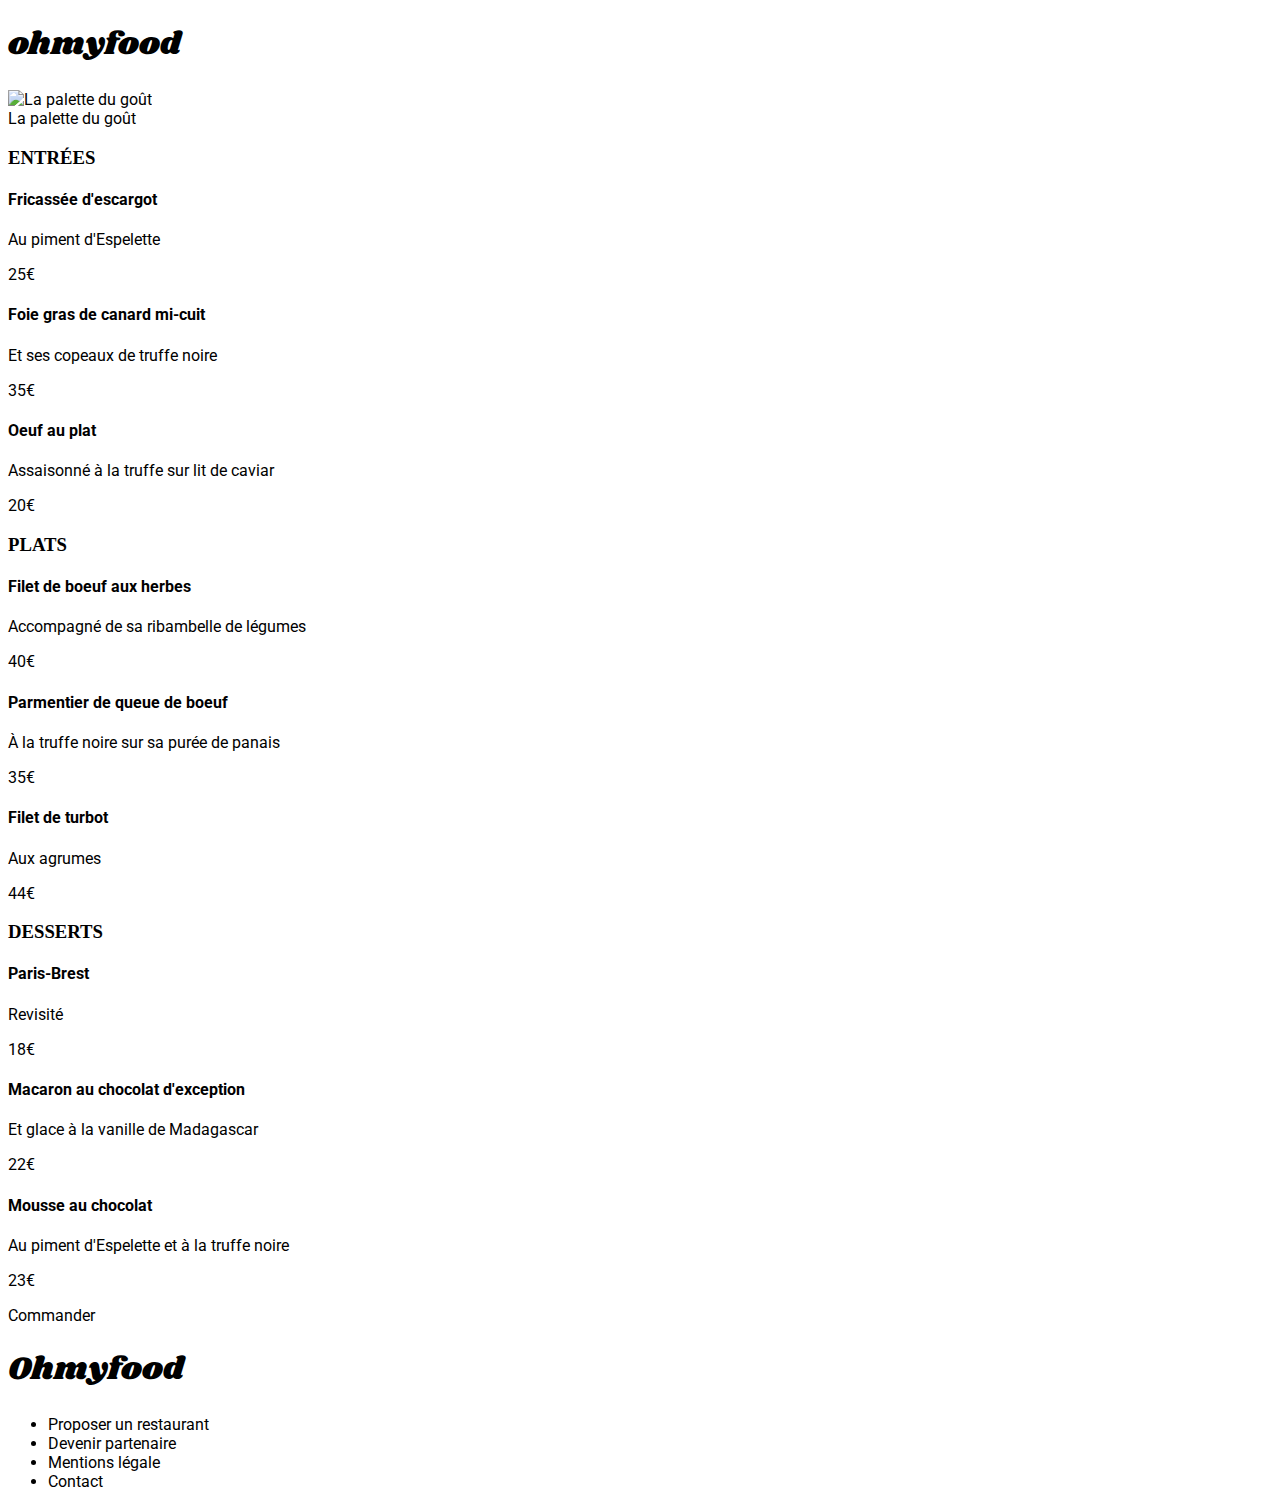
==== menu3.html @ a08de257 "ajout de pages" ====
<!DOCTYPE html>
<html lang="fr">
    <head>
        <meta charset="utf-8" />
        <meta name="viewport" content="width-device-width, initial-scale=1">
        <link rel="stylesheet" href="style2.css"/>
        <title>Ohmyfood</title>
        <script src="https://kit.fontawesome.com/2161a8dba9.js" crossorigin="anonymous"></script>
        <style>
            @import url('https://fonts.googleapis.com/css2?family=Roboto&family=Shrikhand&display=swap');
            h2, h1 { font-family: 'Shrikhand', Impact, Haettenschweiler, 'Arial Narrow Bold', sans-serif; font-weight: 200;}
          h4, li, p, div{ font-family: 'Roboto', Arial, Helvetica, sans-serif;}
            
        </style> 
    </head>

    <body>

        <header class="tete">
            <h1 class="tete__titre">ohmyfood</h1>
            <div class="tete__fleches"><a href="index.html"><i class="fas fa-arrow-left"></i></a></div>
        </header>

    <main>
        <section class="image">
            <div class="image__contenant">
                <img src="Maquettes-Ohmyfood/images/restaurants/jay-wennington-N_Y88TWmGwA-unsplash.jpg" alt="La palette du goût">
            </div>
        </section>

        <article class="menu">

            <div class="menu__tete">
                <div class="menu__big--titre">La palette du goût</div>

                <div class="menu__coeur">
                    <i class="far fa-heart coeur-vide"></i>
                    <i class="fas fa-heart coeur-plein"></i>
                </div>

            </div>

            <section class="menu__entre">
                <h3 class="menu__titre">ENTRÉES</h3>

                <div class="menu__contenant" >
                    <H4 class="menu__contenant--titre">Fricassée d'escargot</H4>
                    <p class="menu__contenant--texte">Au piment d'Espelette </p>
                    <p class="menu__contenant--prix">25€</p>
                    <div class="menu__contenant--check">
                        <i class="fas fa-check-circle menu__contenant--turn"></i></div>
                </div>
                <div class="menu__contenant">
                    <H4 class="menu__contenant--titre">Foie gras de canard mi-cuit</H4>
                    <p class="menu__contenant--texte">Et ses copeaux de truffe noire</p>
                    <p class="menu__contenant--prix">35€</p>
                    <div class="menu__contenant--check">
                        <i class="fas fa-check-circle menu__contenant--turn"></i></div>
                </div>
                <div class="menu__contenant">
                    <H4 class="menu__contenant--titre">Oeuf au plat</H4>
                    <p class="menu__contenant--texte">Assaisonné à la truffe sur lit de caviar</p>
                    <p class="menu__contenant--prix">20€</p>
                    <div class="menu__contenant--check">
                        <i class="fas fa-check-circle menu__contenant--turn"></i></div>
                </div>
            </section>

            <section class="menu__plat">
                <h3 class="menu__titre">PLATS</h3>

                <div class="menu__contenant">
                    <H4 class="menu__contenant--titre">Filet de boeuf aux herbes</H4>               
                    <p class="menu__contenant--texte">Accompagné de sa ribambelle de légumes</p>
                    <p class="menu__contenant--prix">40€</p>
                    <div class="menu__contenant--check">
                        <i class="fas fa-check-circle menu__contenant--turn"></i></div>
                </div>
                <div class="menu__contenant">
                    <H4 class="menu__contenant--titre">Parmentier de queue de boeuf</H4>
                    <p class="menu__contenant--texte">À la truffe noire sur sa purée de panais</p>
                    <p class="menu__contenant--prix">35€</p>
                    <div class="menu__contenant--check">
                        <i class="fas fa-check-circle menu__contenant--turn"></i></div>
                </div>
                <div class="menu__contenant">
                    <H4 class="menu__contenant--titre">Filet de turbot</H4>
                    <p class="menu__contenant--texte">Aux agrumes</p>
                    <p class="menu__contenant--prix">44€</p>
                    <div class="menu__contenant--check">
                        <i class="fas fa-check-circle menu__contenant--turn"></i></div>
                </div>
            </section>

            <section class="menu__desserts">
                <h3 class="menu__titre">DESSERTS</h3>

                <div class="menu__contenant">
                    <H4 class="menu__contenant--titre">Paris-Brest</H4>
                    <p class="menu__contenant--texte">Revisité</p>
                    <p class="menu__contenant--prix">18€</p>
                    <div class="menu__contenant--check">
                        <i class="fas fa-check-circle menu__contenant--turn"></i></div>
                </div>
                <div class="menu__contenant">
                    <H4 class="menu__contenant--titre">Macaron au chocolat d'exception</H4>
                    <p class="menu__contenant--texte">Et glace à la vanille de Madagascar</p>
                    <p class="menu__contenant--prix">22€</p>
                    <div class="menu__contenant--check">
                        <i class="fas fa-check-circle menu__contenant--turn"></i>
                    </div>
                </div>
                <div class="menu__contenant">
                    <H4 class="menu__contenant--titre">Mousse au chocolat</H4>
                    <p class="menu__contenant--texte">Au piment d'Espelette et à la truffe noire</p>
                    <p class="menu__contenant--prix">23€</p>
                    <div class="menu__contenant--check">
                        <i class="fas fa-check-circle menu__contenant--turn" ></i>
                    </div>
                </div>
            </section>
            <div class="menu__bouton">Commander</div>

        </article>   

    </main>

    <footer class="foot">
        <h1 class="foot__titre">Ohmyfood</h1>
    <ul class="foot__contenant">
        <li class="foot__onglet"><i class="fas fa-utensils foot__icone"></i>Proposer un restaurant</li>
        <li class="foot__onglet"><i class="fas fa-hands-helping foot__icone"></i>Devenir partenaire </li>
        <li class="foot__onglet">Mentions légale</li>
        <li class="foot__onglet">Contact</li>

    </ul>
    </footer>
    </body>

</html>
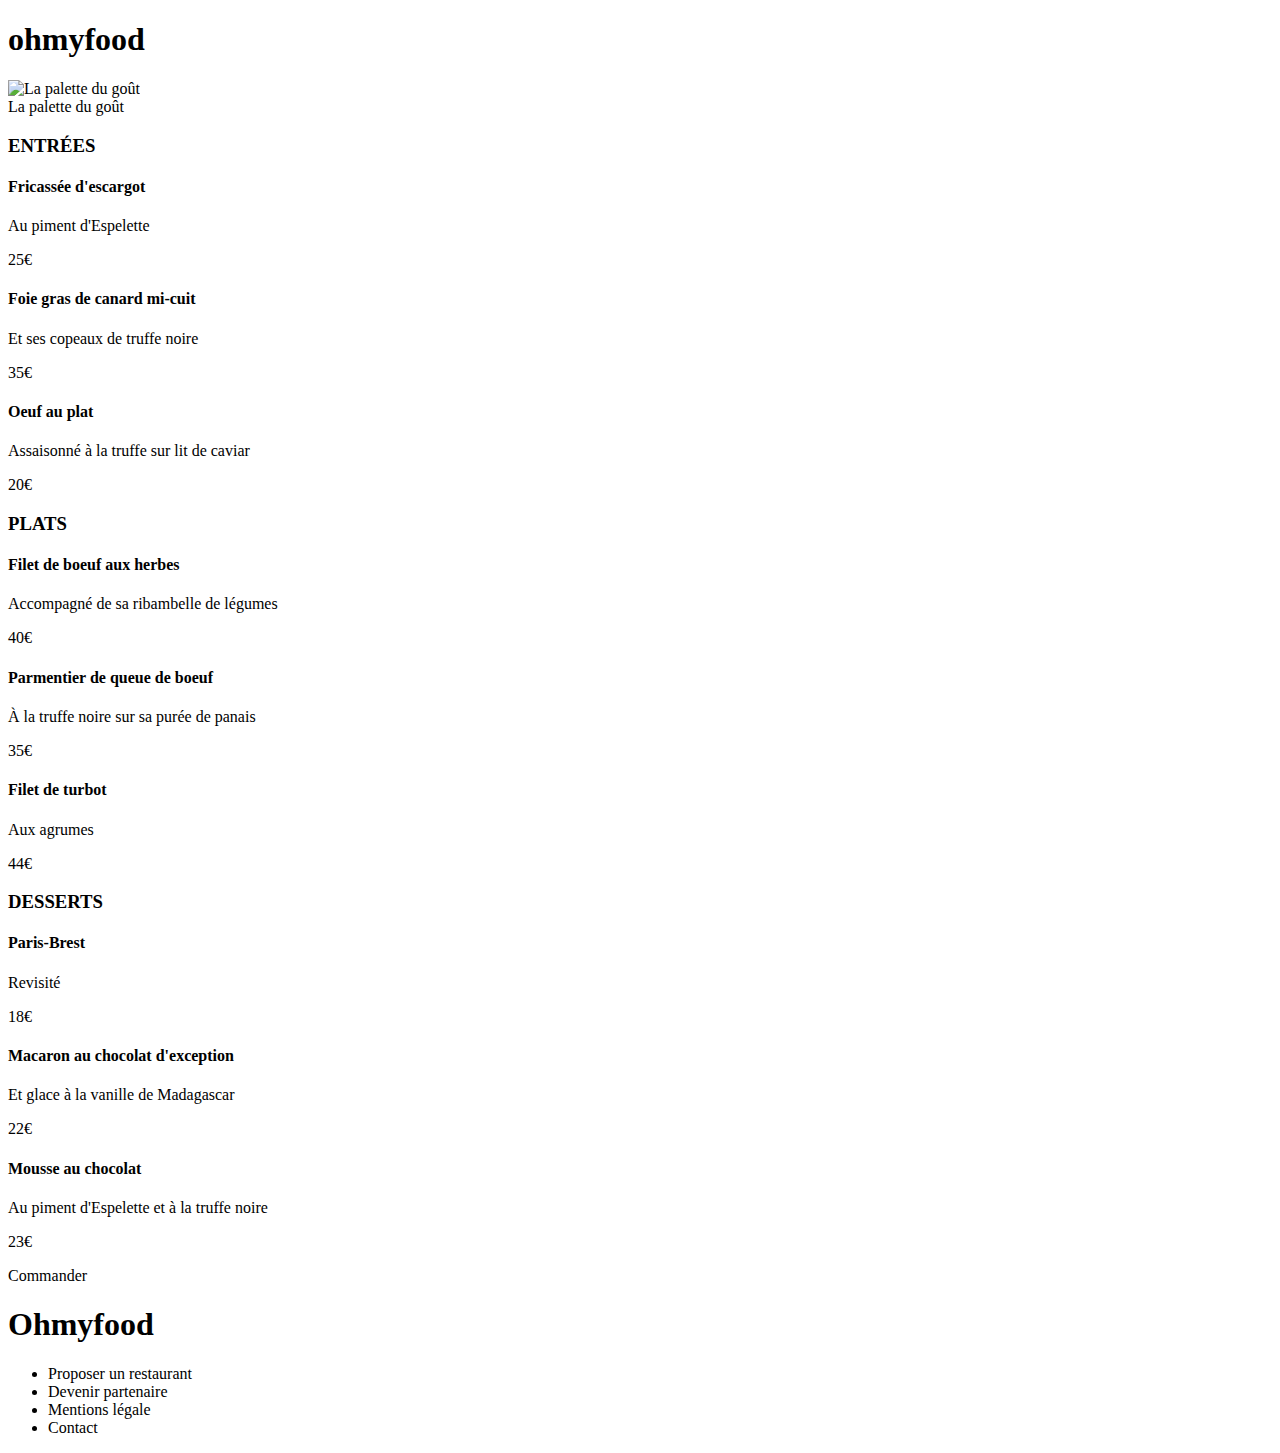
==== commit b52bddf7: "indentation" ====
--- a/menu3.html
+++ b/menu3.html
@@ -2,23 +2,18 @@
 <html lang="fr">
     <head>
         <meta charset="utf-8" />
-        <meta name="viewport" content="width-device-width, initial-scale=1">
+        <meta name="viewport" content="width=device-width, height=device-height, initial-scale=1.0, user-scalable=yes">
         <link rel="stylesheet" href="style2.css"/>
         <title>Ohmyfood</title>
         <script src="https://kit.fontawesome.com/2161a8dba9.js" crossorigin="anonymous"></script>
-        <style>
-            @import url('https://fonts.googleapis.com/css2?family=Roboto&family=Shrikhand&display=swap');
-            h2, h1 { font-family: 'Shrikhand', Impact, Haettenschweiler, 'Arial Narrow Bold', sans-serif; font-weight: 200;}
-          h4, li, p, div{ font-family: 'Roboto', Arial, Helvetica, sans-serif;}
-            
-        </style> 
-    </head>
+        <link rel="preconnect" href="https://fonts.gstatic.com" crossorigin>
+        <link href="https://fonts.googleapis.com/css2?family=Roboto:ital,wght@0,100;0,300;0,400;0,500;0,700;0,900;1,100;1,300;1,400;1,500;1,700;1,900&family=Shrikhand&display=swap" rel="stylesheet">
 
     <body>
 
         <header class="tete">
             <h1 class="tete__titre">ohmyfood</h1>
-            <div class="tete__fleches"><a href="index.html"><i class="fas fa-arrow-left"></i></a></div>
+            <a href="index.html" class="tete__fleches"><i class="fas fa-arrow-left"></i></a>
         </header>
 
     <main>
@@ -32,37 +27,46 @@
 
             <div class="menu__tete">
                 <div class="menu__big--titre">La palette du goût</div>
-
                 <div class="menu__coeur">
                     <i class="far fa-heart coeur-vide"></i>
                     <i class="fas fa-heart coeur-plein"></i>
                 </div>
-
             </div>
 
             <section class="menu__entre">
                 <h3 class="menu__titre">ENTRÉES</h3>
 
-                <div class="menu__contenant" >
-                    <H4 class="menu__contenant--titre">Fricassée d'escargot</H4>
-                    <p class="menu__contenant--texte">Au piment d'Espelette </p>
+                <div class="menu__contenant">
+                    <div class="menu__contenant--head">
+                        <H4 class="menu__contenant--titre">Fricassée d'escargot</H4>
+                        <p class="menu__contenant--texte">Au piment d'Espelette </p>
+                    </div>
                     <p class="menu__contenant--prix">25€</p>
                     <div class="menu__contenant--check">
-                        <i class="fas fa-check-circle menu__contenant--turn"></i></div>
+                        <i class="fas fa-check-circle menu__contenant--turn"></i>
+                    </div>
                 </div>
+
                 <div class="menu__contenant">
-                    <H4 class="menu__contenant--titre">Foie gras de canard mi-cuit</H4>
-                    <p class="menu__contenant--texte">Et ses copeaux de truffe noire</p>
+                    <div class="menu__contenant--head">
+                        <H4 class="menu__contenant--titre">Foie gras de canard mi-cuit</H4>
+                        <p class="menu__contenant--texte">Et ses copeaux de truffe noire</p>
+                    </div>
                     <p class="menu__contenant--prix">35€</p>
                     <div class="menu__contenant--check">
-                        <i class="fas fa-check-circle menu__contenant--turn"></i></div>
+                        <i class="fas fa-check-circle menu__contenant--turn"></i>
+                    </div>
                 </div>
+
                 <div class="menu__contenant">
-                    <H4 class="menu__contenant--titre">Oeuf au plat</H4>
-                    <p class="menu__contenant--texte">Assaisonné à la truffe sur lit de caviar</p>
+                    <div class="menu__contenant--head">
+                        <H4 class="menu__contenant--titre">Oeuf au plat</H4>
+                        <p class="menu__contenant--texte">Assaisonné à la truffe sur lit de caviar</p>
+                    </div>
                     <p class="menu__contenant--prix">20€</p>
                     <div class="menu__contenant--check">
-                        <i class="fas fa-check-circle menu__contenant--turn"></i></div>
+                        <i class="fas fa-check-circle menu__contenant--turn"></i>
+                    </div>
                 </div>
             </section>
 
@@ -70,22 +74,32 @@
                 <h3 class="menu__titre">PLATS</h3>
 
                 <div class="menu__contenant">
-                    <H4 class="menu__contenant--titre">Filet de boeuf aux herbes</H4>               
-                    <p class="menu__contenant--texte">Accompagné de sa ribambelle de légumes</p>
+                    <div class="menu__contenant--head">
+                        <H4 class="menu__contenant--titre">Filet de boeuf aux herbes</H4>               
+                        <p class="menu__contenant--texte">Accompagné de sa ribambelle de légumes</p>
+                    </div>                
                     <p class="menu__contenant--prix">40€</p>
                     <div class="menu__contenant--check">
-                        <i class="fas fa-check-circle menu__contenant--turn"></i></div>
+                        <i class="fas fa-check-circle menu__contenant--turn"></i>
+                    </div>
                 </div>
+
                 <div class="menu__contenant">
-                    <H4 class="menu__contenant--titre">Parmentier de queue de boeuf</H4>
-                    <p class="menu__contenant--texte">À la truffe noire sur sa purée de panais</p>
+                    <div class="menu__contenant--head">
+                        <H4 class="menu__contenant--titre">Parmentier de queue de boeuf</H4>
+                        <p class="menu__contenant--texte">À la truffe noire sur sa purée de panais</p>
+                    </div>                  
                     <p class="menu__contenant--prix">35€</p>
                     <div class="menu__contenant--check">
-                        <i class="fas fa-check-circle menu__contenant--turn"></i></div>
+                        <i class="fas fa-check-circle menu__contenant--turn"></i>
+                    </div>
                 </div>
+
                 <div class="menu__contenant">
-                    <H4 class="menu__contenant--titre">Filet de turbot</H4>
-                    <p class="menu__contenant--texte">Aux agrumes</p>
+                    <div class="menu__contenant--head">
+                        <H4 class="menu__contenant--titre">Filet de turbot</H4>
+                        <p class="menu__contenant--texte">Aux agrumes</p>
+                    </div>          
                     <p class="menu__contenant--prix">44€</p>
                     <div class="menu__contenant--check">
                         <i class="fas fa-check-circle menu__contenant--turn"></i></div>
@@ -96,45 +110,50 @@
                 <h3 class="menu__titre">DESSERTS</h3>
 
                 <div class="menu__contenant">
-                    <H4 class="menu__contenant--titre">Paris-Brest</H4>
-                    <p class="menu__contenant--texte">Revisité</p>
+                    <div class="menu__contenant--head">
+                        <H4 class="menu__contenant--titre">Paris-Brest</H4>
+                        <p class="menu__contenant--texte">Revisité</p>
+                    </div>    
                     <p class="menu__contenant--prix">18€</p>
                     <div class="menu__contenant--check">
-                        <i class="fas fa-check-circle menu__contenant--turn"></i></div>
+                        <i class="fas fa-check-circle menu__contenant--turn"></i>
+                    </div>
                 </div>
+
                 <div class="menu__contenant">
-                    <H4 class="menu__contenant--titre">Macaron au chocolat d'exception</H4>
-                    <p class="menu__contenant--texte">Et glace à la vanille de Madagascar</p>
+                    <div class="menu__contenant--head"> 
+                        <H4 class="menu__contenant--titre">Macaron au chocolat d'exception</H4>
+                        <p class="menu__contenant--texte">Et glace à la vanille de Madagascar</p>
+                    </div>                
                     <p class="menu__contenant--prix">22€</p>
                     <div class="menu__contenant--check">
                         <i class="fas fa-check-circle menu__contenant--turn"></i>
                     </div>
                 </div>
+
                 <div class="menu__contenant">
-                    <H4 class="menu__contenant--titre">Mousse au chocolat</H4>
-                    <p class="menu__contenant--texte">Au piment d'Espelette et à la truffe noire</p>
+                    <div class="menu__contenant--head">
+                        <H4 class="menu__contenant--titre">Mousse au chocolat</H4>
+                        <p class="menu__contenant--texte">Au piment d'Espelette et à la truffe noire</p>
+                    </div>        
                     <p class="menu__contenant--prix">23€</p>
                     <div class="menu__contenant--check">
-                        <i class="fas fa-check-circle menu__contenant--turn" ></i>
+                        <i class="fas fa-check-circle menu__contenant--turn"></i>
                     </div>
                 </div>
             </section>
             <div class="menu__bouton">Commander</div>
-
         </article>   
-
     </main>
 
     <footer class="foot">
         <h1 class="foot__titre">Ohmyfood</h1>
-    <ul class="foot__contenant">
-        <li class="foot__onglet"><i class="fas fa-utensils foot__icone"></i>Proposer un restaurant</li>
-        <li class="foot__onglet"><i class="fas fa-hands-helping foot__icone"></i>Devenir partenaire </li>
-        <li class="foot__onglet">Mentions légale</li>
-        <li class="foot__onglet">Contact</li>
-
-    </ul>
+        <ul class="foot__contenant">
+            <li class="foot__onglet"><i class="fas fa-utensils foot__icone"></i>Proposer un restaurant</li>
+            <li class="foot__onglet"><i class="fas fa-hands-helping foot__icone"></i>Devenir partenaire </li>
+            <li class="foot__onglet">Mentions légale</li>
+            <li class="foot__onglet">Contact</li>
+         </ul>
     </footer>
-    </body>
-
+</body>
 </html>